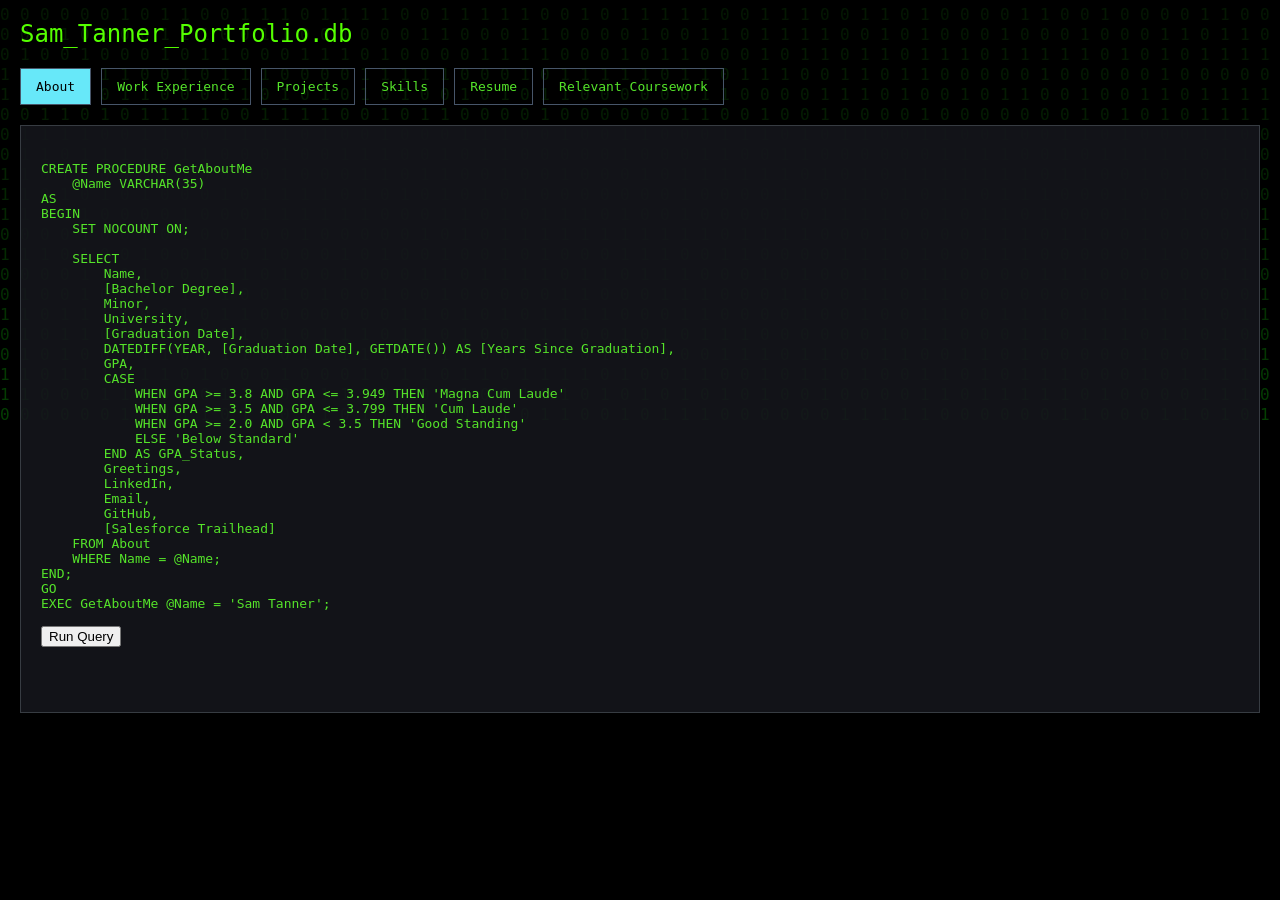
==== index.html @ 7ed2815c "Fixed resume link" ====
<!DOCTYPE html>
<html lang="en">
<head>
  <!-- Google tag (gtag.js) -->
  <script async src="https://www.googletagmanager.com/gtag/js?id=G-22ELZMKVN7"></script>
  <meta charset="UTF-8">
  <title>Sam Tanner Portfolio</title>
  <link rel="stylesheet" href="styles.css">
</head>
<body>

<canvas id="matrix"></canvas>

<header>Sam_Tanner_Portfolio.db</header>

<div class="tabs">
  <div class="tab active" onclick="showTab('about', this)">About</div>
  <div class="tab" onclick="showTab('workexperience', this)">Work Experience</div>
  <div class="tab" onclick="showTab('projects', this)">Projects</div>
  <div class="tab" onclick="showTab('skills', this)">Skills</div>
  <div class="tab" onclick="showTab('resume', this)">Resume</div>
  <div class="tab" onclick="showTab('relevant', this)">Relevant Coursework</div>
</div>

<div class="content">
  <div id="about" class="card">
CREATE PROCEDURE GetAboutMe
    @Name VARCHAR(35)
AS
BEGIN
    SET NOCOUNT ON;

    SELECT 
        Name, 
        [Bachelor Degree], 
        Minor, 
        University,
        [Graduation Date],
        DATEDIFF(YEAR, [Graduation Date], GETDATE()) AS [Years Since Graduation],
        GPA, 
        CASE 
            WHEN GPA >= 3.8 AND GPA <= 3.949 THEN 'Magna Cum Laude'
            WHEN GPA >= 3.5 AND GPA <= 3.799 THEN 'Cum Laude'
            WHEN GPA >= 2.0 AND GPA < 3.5 THEN 'Good Standing'
            ELSE 'Below Standard'
        END AS GPA_Status,
        Greetings,
        LinkedIn,
        Email,
        GitHub,
        [Salesforce Trailhead]
    FROM About
    WHERE Name = @Name;
END;
GO
EXEC GetAboutMe @Name = 'Sam Tanner';

<button onclick="runQuery('about')">Run Query</button>

<div id="results-about" style="display:none">
<div class="result-section">
<H3 class="label">Name:</H3> <span class="value">Sam Tanner</span>
<H3 class="label">Bachelor Degree:</H3> <span class="value">Information Systems (Data Engineering)</span>
<H3 class="label">Minor:</H3> <span class="value">Data Analytics</span>
<H3 class="label">University:</H3> <span class="value">Utah State University Jon M. Huntsman School of Business</span>
<H3 class="label">Graduation Date:</H3> <span class="value">April 2026</span>
<H3 class="label">Years Since Graduation:</H3> <span class="value">0</span>
<H3 class="label">GPA:</H3> <span class="value">3.73</span>
<H3 class="label">GPA_Status:</H3> <span class="value">Cum Laude</span>
</div>

<div class="result-section">
<H3 class="label">Greetings:</H3>
<span class="value">I am passionate about extracting, managing, and wrangling data to uncover insights and connect meaningful patterns. Throughout my studies, I have built a strong foundation in SQL, database management, Python programming, data analytics, data engineering, warehousing, visualization, and cloud computing principles in AWS. I also possess a broad understanding of various business functions, allowing me to translate complex data into actionable business insights.
I thrive in environments that foster curiosity, collaboration, and problem-solving, and I am eager to apply this mindset to address emerging, business-critical questions.</span>
</div>

<div class="result-section">
<H3 class="label">LinkedIn:</H3> <span class="value"><a href="https://www.linkedin.com/in/tannersam/" target="_blank">tannersam</a></span>
<H3 class="label">Email:</H3> <span class="value"><a href="mailto:samtann10@gmail.com">samtann10@gmail.com</a></span>
<H3 class="label">GitHub:</H3> <span class="value"><a href="https://github.com/samtann10" target="_blank">samtann10</a></span>
<H3 class="label">Salesforce Trailhead:</H3> <span class="value"><a href="https://salesforce.com/trailblazer/samtanner " target="_blank">samtann10</a></span>
</div>
</div>
  </div>


    <div id="workexperience" class="card" style="display:none">
SELECT Company, Location, Position, Duration, Responsibilities
FROM [Work Experience]
WHERE Name = 'Sam Tanner';

<button onclick="runQuery('workexperience')">Run Query</button>

<div id="results-workexperience" style="display:none">
<div class="result-section">
<H3 class="label">Company:</H3> <span class="value">Analytics Solutions Center – Utah State University (Client: Lee's Marketplace)</span>
<H3 class="label">Location:</H3> <span class="value">Logan, UT</span>
<H3 class="label">Position:</H3> <span class="value">Data Engineer</span>
<H3 class="label">Duration:</H3> <span class="value">Jan 2026 – Present</span>
<H3 class="label">Responsibilities:</H3> <span class="value">● Mapped data flows across 7 business systems, identifying integration gaps and automation opportunities
● Worked in a small team to redesign proposal for a Power Automate, Azure SQL, Power BI architecture and helped present findings to senior stakeholders and company management
● Contributing to ETL pipeline development, dashboard builds, and system documentation for live client-facing data modernization engagement
● Coordinating implementation readiness including Azure SQL database configuration, Power Automate environment setup, and Business Dynamics permission planning</span>
</div>

<div class="result-section">
<H3 class="label">Company:</H3> <span class="value">ScyTek Laboratories</span>
<H3 class="label">Location:</H3> <span class="value">Logan, UT</span>
<H3 class="label">Position:</H3> <span class="value">Shipping Quality Control</span>
<H3 class="label">Duration:</H3> <span class="value">Aug 2022 – Present</span>
<H3 class="label">Responsibilities:</H3> <span class="value">● Ensured secure handling and accurate processing of 25 shipments daily, maintaining 100% compliance with documentation protocols to maximize product shipment
● Collaborated with cross-functional teams of 20 employees, including production and customer service, to identify and resolve data inaccuracies, reducing labeling errors
● Utilized communication and tracking technologies to streamline workflows and maintain consistent communication for shipment verification and updates</span>
</div>

<div class="result-section">
<H3 class="label">Company:</H3> <span class="value">Quick Quack Car Wash</span>
<H3 class="label">Location:</H3> <span class="value">Providence, UT</span>
<H3 class="label">Position:</H3> <span class="value">Team Member</span>
<H3 class="label">Duration:</H3> <span class="value">Apr 2021 – Aug 2022</span>
<H3 class="label">Responsibilities:</H3> <span class="value">● Resolved customer inquiries for 500 customers daily, documenting incident reports to ensure operational transparency and enhance service quality
● Exceeded sales targets by 200%, leveraging interpersonal communication to increase membership adoption while upholding security of financial transactions
● Supervised 3-4 employees as shift lead, fostering a collaborative environment and driving efficient problem-solving to meet daily operational objectives</span>
</div>
</div>
  </div>

<div id="projects" class="card" style="display:none">

SELECT Category, Project, Year, Description 
FROM Projects
WHERE Name = 'Sam Tanner'
ORDER BY Subject DESC;

<button onclick="runQuery('projects')">Run Query</button>

<div id="results-projects" style="display:none">

<!-- ================= DATA ENGINEERING ================= -->
<h2>Data Engineering</h2>

<div class="result-section">
<H3 class="label">Project:</H3> <span class="value">Iron Will Sportsbook Data Mart - Group Project, 2 members</span>
<H3 class="label">Year:</H3> <span class="value">2025</span>
<H3 class="label">Description:</H3> <span class="value">• Designed and implemented a fully relational PostgreSQL data mart integrating multi-source sportsbook data (SQL Server + CSV), including schema design, ETL pipelines, ERD creation, and a comprehensive data dictionary.
• Engineered advanced data transformations for betting logic, including commission calculations, outcome determination, spread/over-under tagging, and game-level enrichment for analytics.
• Developed and executed PostgreSQL queries to identify high-value customers, luckiest bettors, costliest customers, weekly sports book performance, and team betting patterns, verifying the data mart’s accuracy and usefulness.
• Performed linear regression analyses to predict customer value, including correlation checks for collinearity, building models with demographic and engineered features to optimize explanatory power and insight for the business.</span>
<span class="value"><a href="files/Ironwill_ERD_P.png" target="_blank">Download ERD</a></span>
</div>

<div class="result-section">
<H3 class="label">Project:</H3> <span class="value">Eco Essentials Data Warehouse Implementation Project</span>
<H3 class="label">Year:</H3> <span class="value">2026</span>
<H3 class="label">Description:</H3> <span class="value">• Designed a dimensional model (star schema) integrating sales and marketing email data from Amazon RDS and S3, enabling analysis of sales trends and marketing campaign effectiveness, with conformed dimensions for consistency across processes.
• Extracted and loaded raw transactional data into Snowflake using Fivetran, then transformed it into dimensional models with dbt, including surrogate keys to relate fact and dimension tables.
• Applied dbt tests (unique, not_null, accepted_values, relationships) to ensure data integrity, scheduled daily data syncs via Fivetran, and automated dbt jobs for continuous updates.
• Implemented Change Data Capture (CDC) using Snowflake Streams and Tasks to process incremental data changes and automate transformations, improving pipeline efficiency and data freshness.
• Built interactive Power BI dashboards to visualize sales performance and marketing email conversions, providing actionable insights for Eco Essentials leadership.
• Presented a fully functional, scalable, and maintainable data warehouse ecosystem, demonstrating capabilities from data ingestion to business intelligence reporting.</span>
<span class="value"><a href="files/EcoEssntials_Model_PP.png" target="_blank">Download Dimensional Model</a></span>
</div>

<div class="result-section">
<H3 class="label">Project:</H3> <span class="value">Animal Vaccination Data Wrangling and Pivot Reporting (SQL Server)</span>
<H3 class="label">Year:</H3> <span class="value">2026</span>
<H3 class="label">Description:</H3> <span class="value">• Cleansed and standardized animal records by updating adoption statuses, normalizing vaccine names, removing duplicates, and trimming inconsistent text fields.
• Transformed vaccination data into a pivot-style report using SQL (via conditional aggregation) to display clear “Yes/No” vaccination statuses across multiple vaccine types.
• Validated data integrity by leveraging database triggers and audit logs to confirm that all cleansing operations were isolated to temporary tables and did not impact the original dataset.</span>
</div>

<div class="result-section">
<H3 class="label">Project:</H3> <span class="value">Forensic SQL Investigation: Bonus Fraud Detection (SQL Server)</span>
<H3 class="label">Year:</H3> <span class="value">2026</span>
<H3 class="label">Description:</H3> <span class="value">• Conducted SQL-based analysis of compensation and performance data to identify mismatches between employee rankings and bonus payouts, revealing that the top sales performer was not the highest bonus recipient.
• Examined database audit logs and access records to detect suspicious activity, including late-night system access and unauthorized modifications to bonus calculation logic that impacted payout outcomes.
• Built fraud detection queries using CASE logic and trigger analysis to classify bonus anomalies, flag irregular compensation patterns, and demonstrate how automated safeguards can prevent internal financial manipulation.</span>
</div>

<div class="result-section">
<H3 class="label">Project:</H3> <span class="value">SQL Data Wrangling</span>
<H3 class="label">Year:</H3> <span class="value">2024</span>
<H3 class="label">Description:</H3> <span class="value">This project focused on comprehensive data cleansing using SQL to prepare two datasets for analysis. It involved (1) Loading and inspecting data, (2) Deleting columns, (3) Handling duplicates, (4) Data type conversion, (5) Handling missing, inconsistent, and Null values, and (6) Dealing with outliers.</span>
</div>

<!-- ================= DATA ANALYTICS AND DASHBOARDS ================= -->
<h2>Data Analytics and Dashboards</h2>

<div class="result-section">
<H3 class="label">Project:</H3> <span class="value">Global Religious Landscape Dashboard</span>
<H3 class="label">Year:</H3> <span class="value">2025</span>
<H3 class="label">Description:</H3> <span class="value">• Cleansed, merged, and transformed datasets using Pandas and Power Query to prepare accurate and analyzable data.
• Designed and developed an interactive Tableau dashboard and Story applying layout, color, typography, and Gestalt principles to visualize spatial, trend, and magnitude insights.
• Created an executive summary and delivered a 4-minute presentation synthesizing data insights, credibility, and policy implications for a UN-style audience.</span>
<span class="value"><a href="files/Global_Religious_Trends_PP.twbx" target="_blank">Download TWBX file</a></span>
<span class="value"><a href="files/Global_Religious_Trends_Powerpoint_Portfolio.pptx" target="_blank">Download PowerPoint</a></span>
<span class="value"><a href="files/GLS_presentation_PP.mp4" target="_blank">Download Presentation</a></span>
</div>

<div class="result-section">
<H3 class="label">Project:</H3> <span class="value">Food Consumer Price Index Analysis</span>
<H3 class="label">Year:</H3> <span class="value">2026</span>
<H3 class="label">Description:</H3> <span class="value">Collaborated in a team of 2 members to use Python, Pandas, and Power Query to clean, transform, and integrate raw Food Consumer Price Index (CPI) data from the Bureau of Labor Statistics (BLS) and USDA. Built a Tableau Story analyzing food price trends from 1974–2024, with forecasts through 2033, to inform general consumers about evolving food purchasing patterns. The project was presented to USU Huntsman School of Business faculty as part of the 2026 Hack-A-New-Year competition.</span>
<span class="value"><a href="files/CPI Story Powerpoint Portfolio.pptx" target="_blank">Download PowerPoint</a></span>
</div>

<div class="result-section">
<H3 class="label">Project:</H3> <span class="value">Supply Chain Management Data App</span>
<H3 class="label">Year:</H3> <span class="value">2026</span>
<H3 class="label">Description:</H3> <span class="value">• Built a production-grade supply chain analytics data app on Databricks Apps, Streamlit, and Unity Catalog, delivering live dashboards, governed data access, and natural language querying with enterprise data controls.
• Developed as part of the Utah State University HackUSU competition, leveraging governance frameworks and scalable architecture from Databricks and presented the project to judges during competition review.
• Collaborated as a small team using Kiro and Cursor AI for rapid spec-driven development, delivering a production-ready solution that was formally presented, evaluated, and judged in a competitive hackathon environment.</span>
</div>

<div class="result-section">
<H3 class="label">Project:</H3> <span class="value">Group Project Data Analysis of the Nashville AirBnB Market</span>
<H3 class="label">Year:</H3> <span class="value">2024</span>
<H3 class="label">Description:</H3> <span class="value">In a 2 member group project, we were tasked with cleansing and analyzing a 2000-row dataset of Airbnb listings in the Nashville, Tennessee area. Our main objectives were to uncover and assess the investment potential of the area and to present our findings, delivering a data-driven investment recommendation.</span>
</div>

<!-- ================= CODING ================= -->
<h2>Coding</h2>

<div class="result-section">
<H3 class="label">Project:</H3> <span class="value">Cryptocurrency Arbitrage Trader</span>
<H3 class="label">Year:</H3> <span class="value">2025</span>
<H3 class="label">Description:</H3> <span class="value">• Developed a Python-based crypto arbitrage detection program using NetworkX graphs and live API data to identify optimal multi-currency exchange paths and detect dis-equilibrium cycles.
• Automated data collection and storage of daily exchange-rate snapshots for 13 cryptocurrencies in CSV format, organizing datasets for analysis.
• Implemented trading logic by linking arbitrage signals to a trading API (e.g., Alpaca) to execute real-time paper trades on profitable currency-exchange cycles.</span>
</div>

<div class="result-section">
<H3 class="label">Project:</H3> <span class="value">Stock Trading Strategy Simulator</span>
<H3 class="label">Year:</H3> <span class="value">2024</span>
<H3 class="label">Description:</H3> <span class="value">• Developed dynamic Python-based stock evaluator for 10 stocks based on time-series data retrieved via API
• Implemented 3 trading strategies - mean reversion, Bollinger Bands, and simple moving average - to generate daily buy/sell targets
• Utilized functions and dictionaries, exporting results in JSON format for further analysis to identify buying/selling points and storing results in CSV files for easy readability</span>
<span class="value"><a href="https://github.com/samtann10/Stock-Trader" target="_blank">View on GitHub</a></span>
</div>

<div class="result-section">
<H3 class="label">Project:</H3> <span class="value">BlackJack Game Simulation</span>
<H3 class="label">Year:</H3> <span class="value">2025</span>
<H3 class="label">Description:</H3> <span class="value">Designed and implemented a Python-based Blackjack game simulation, incorporating object-oriented programming principles to create classes for cards, decks, players, and game logic. The simulation included features such as shuffling, dealing, player actions (hit, stand, double down), and dealer behavior. The program was tested with various scenarios to ensure accurate game mechanics and outcomes.</span>
</div>

<div class="result-section">
<H3 class="label">Project:</H3> <span class="value">Mobile App Prototype UI Design</span>
<H3 class="label">Year:</H3> <span class="value">2025</span>
<H3 class="label">Description:</H3> <span class="value">Designed and developed an interactive mobile app prototype on Figma for a potential kitchen aid and supply tracker tech startup during a hackathon.</span>
</div>

<!-- ================= CLOUD COMPUTING ================= -->
<h2>Cloud Computing</h2>

<div class="result-section">
<H3 class="label">Project:</H3> <span class="value">Cloud-Native Image Ingestion Pipeline with AWS Services</span>
<H3 class="label">Year:</H3> <span class="value">2026</span>
<H3 class="label">Description:</H3> <span class="value">• Used Amazon EventBridge Scheduler to automatically trigger a Docker-based Lambda function every 5 minutes, enabling a fully automated, event-driven workflow without manual intervention.
• Orchestrated the pipeline by having EventBridge reliably invoke Lambda to fetch NASA EPIC images and upload them to S3, ensuring consistent and scalable execution.
• Leveraged EventBridge to decouple system components, allowing seamless integration between Lambda, S3, and SNS while maintaining a resilient and maintainable cloud architecture.</span>
<span class="value"><a href="files/SNS_Sample.png" target="_blank">SNS Sample</a></span>
</div>

<div class="result-section">
<H3 class="label">Project:</H3> <span class="value">AWS Dynamic Website Hosting</span>
<H3 class="label">Year:</H3> <span class="value">2026</span>
<H3 class="label">Description:</H3> <span class="value">• Designed and deployed a scalable cloud architecture on AWS using an EC2 Launch Template, Auto Scaling Group, and Application Load Balancer to host a dynamic web application, ensuring high availability and fault tolerance.
• Implemented load balancing and traffic routing by configuring an Application Load Balancer with a target group tied to EC2 instances, enabling reliable access via a public DNS endpoint over HTTP (port 80).
• Automated infrastructure provisioning and scaling by integrating an Auto Scaling Group with the launch template, allowing dynamic instance scaling based on demand while maintaining consistent application performance.</span>
</div>

<!-- ================= CYBERSECURITY ================= -->
<h2>Cybersecurity</h2>

<div class="result-section">
<H3 class="label">Project:</H3> <span class="value">Cybersecurity Reference Tool</span>
<H3 class="label">Year:</H3> <span class="value">2025</span>
<H3 class="label">Description:</H3> <span class="value">• Collaborated in a team of 4 members to develop an interactive cybersecurity education web app using Python and Flask, featuring multiple modules that teach core concepts such as SQL Injection, XSS, phishing, networking, and password security.
• Implemented hands-on security simulations (e.g., SQL injection login bypass, XSS input testing, and a client-side keylogger demo) to help users understand real-world vulnerabilities in a safe, controlled environment.
• Integrated authentication and secure practices, including HTTP Basic Authentication with hashed credentials, while also intentionally demonstrating insecure patterns for educational comparison.
• Designed engaging user experience with quizzes and dynamic content, reinforcing learning through interactive assessments and real-time feedback across all cybersecurity topics.</span>
</div>

</div>
</div>

  <div id="skills" class="card" style="display:none">
SELECT DISTINCT Category, SkillName
FROM Skills
WHERE Name = 'Sam Tanner';

<button onclick="runQuery('skills')">Run Query</button>

<div id="results-skills" style="display:none">
<div class="result-section">
<H3 class="label">Data Engineering Core:</H3> <span class="value">Python (Pandas, NumPy, APIs), SQL (SQL Server, MySQL, PostgreSQL), Excel, Power Query (advanced formulas), OOP, Data Structures & Algorithms, Dimensional Modeling, Data Warehousing (Kimball Methodology, BUS Architecture)</span>
</div>

<div class="result-section">
<H3 class="label">Cloud & Tools:</H3> <span class="value">AWS (Lambda, SNS, EventBridge, Load Balancing, Auto-Scaling, Basic IAM Administration), Linux (foundational), GitHub, Jupyter Notebooks, Snowflake, dbt, FiveTran, Docker, kiro, Cursor, Databricks, Power Automate, Azure SQL Database, Claude Code</span>
</div>

<div class="result-section">
<H3 class="label">Database & Visualization:</H3> <span class="value">ERD design (Lucidchart, Figma), Tableau Desktop (certified), Power BI, Google Analytics 4</span>
</div>

<div class="result-section">
<H3 class="label">Data Pipelines:</H3> <span class="value">Web JSON/API, ETL workflows (Medallion Architecture), structured and unstructured data processing</span>
</div>

<div class="result-section">
<H3 class="label">Soft Skills:</H3> <span class="value">Communication, Critical Thinking, Problem-Solving, Attention to Detail, Collaboration, Storytelling with Data, Business Acumen, Curiosity, Presentation Skills, Systems Thinking, Time Management, Adaptability, Ownership, Accountability, Emotional Intelligence, Patience, Resilience</span>
</div>

</div>

  </div>

  <div id="resume" class="card" style="display:none">
SELECT * FROM Resume;

<button onclick="runQuery('resume')">Run Query</button>

<div id="results-resume" style="display:none">
<span class="value"><a href="files/Samuel_Tanner_Resume_PP.pdf" target="_blank">Download Resume</a></span>
<iframe src="files/Samuel_Tanner_Resume_PP.pdf" width="100%" height="600px"></iframe>
</div>

  </div>
</div>

  <div id="relevant" class="card" style="display:none">
SELECT CourseType, CourseName, Grade, Year
FROM RelevantCoursework
ORDER BY
  CASE
    WHEN CourseType = 'Data' THEN 1
    WHEN CourseType = 'Business Acumen' THEN 2
    ELSE 3
  END,
  Year DESC,
  CourseName;

<button onclick="runQuery('relevant')">Run Query</button>

<div id="results-relevant" style="display:none">
  <div class="result-section"><span class="label">CourseType: Data</span> <span class="value">Advanced Database Management, A, 2026</span></div>
  <div class="result-section"><span class="label">CourseType: Data</span> <span class="value">Intro to Cloud Computing, A, 2026</span></div>
  <div class="result-section"><span class="label">CourseType: Data</span> <span class="value">Data Warehousing, A, 2026</span></div>
  <div class="result-section"><span class="label">CourseType: Data</span> <span class="value">Advanced Python Programming for Data Analytics, A, 2025</span></div>
  <div class="result-section"><span class="label">CourseType: Data</span> <span class="value">Data Pipeline Engineering, A, 2025</span></div>
  <div class="result-section"><span class="label">CourseType: Data</span> <span class="value">Database Management, A, 2025</span></div>
  <div class="result-section"><span class="label">CourseType: Data</span> <span class="value">Data Visualization with Tableau, A, 2025</span></div>
  <div class="result-section"><span class="label">CourseType: Data</span> <span class="value">Introduction to Python Programming, A, 2025</span></div>
  <div class="result-section"><span class="label">CourseType: Data</span> <span class="value">Introduction to Modern Data Analytics, A, 2024</span></div>
  <div class="result-section"><span class="label">CourseType: Data</span> <span class="value">Making Decisions With Data (Stats), A-, 2024</span></div>
  <div class="result-section"><span class="label">CourseType: Business Acumen</span> <span class="value">Systems Strategy and Problem Solving (Business Capstone), A-, 2025</span></div>
  <div class="result-section"><span class="label">CourseType: Business Acumen</span> <span class="value">Operations Management, A, 2025</span></div>
  <div class="result-section"><span class="label">CourseType: Business Acumen</span> <span class="value">Investments, A, 2025</span></div>
  <div class="result-section"><span class="label">CourseType: Business Acumen</span> <span class="value">Fundamentals of Marketing, A, 2024</span></div>
  <div class="result-section"><span class="label">CourseType: Business Acumen</span> <span class="value">Corporate Finance, A, 2024</span></div>
  <div class="result-section"><span class="label">CourseType: Business Acumen</span> <span class="value">Introduction to Macroeconomics, A, 2024</span></div>
  <div class="result-section"><span class="label">CourseType: Business Acumen</span> <span class="value">Introduction to Microeconomics, A-, 2024</span></div>
  <div class="result-section"><span class="label">CourseType: Business Acumen</span> <span class="value">Business Law, A-, 2024</span></div>
  <div class="result-section"><span class="label">CourseType: Business Acumen</span> <span class="value">Leadership, A, 2024</span></div>
  <div class="result-section"><span class="label">CourseType: Business Acumen</span> <span class="value">Financial Accounting, B+, 2024</span></div>
  <div class="result-section"><span class="label">CourseType: Business Acumen</span> <span class="value">Managerial Accounting, B, 2024</span></div>
  <div class="result-section"><span class="label">CourseType: Business Acumen</span> <span class="value">Excel Business Analysis, A, 2023</span></div>
  <div class="result-section"><span class="label">CourseType: Other</span> <span class="value">Cybersecurity Principles, A, 2025</span></div>
  <div class="result-section"><span class="label">CourseType: Other</span> <span class="value">Salesforce Administration Trailhead, A, 2025</span></div>
  <div class="result-section"><span class="label">CourseType: Other</span> <span class="value">Calculus 1, B+, 2024</span></div>
  <div class="result-section"><span class="label">CourseType: Other</span> <span class="value">Intro Computer Science 2, B-, 2023</span></div>
</div>

  </div>

<script src="main.js"></script>

</body>
</html>
---- styles.css ----
body {
  margin: 0;
  font-family: monospace;
  overflow-x: hidden;
  background: black;
  color: #55e42a;
  position: relative;
}

header {
  padding: 20px;
  font-size: 24px;
  color: hsl(100, 100%, 50%);
  position: relative;
  z-index: 2;
}

.tabs {
  display: flex;
  gap: 10px;
  padding: 0 20px;
  position: relative;
  z-index: 2;
}

.tab {
  padding: 10px 15px;
  border: 1px solid #475569;
  cursor: pointer;
  z-index: 2;
}

.tab.active {
  background: #67e8f9;
  color: black;
}

.content {
  padding: 20px;
  position: relative;
  z-index: 2;
}

.card {
  border: 1px solid #373c42;
  padding: 20px;
  background: rgba(21, 22, 27, 0.9);
  white-space: pre-wrap;
  position: relative;
  z-index: 2;
}

canvas {
  position: fixed;
  top: 0;
  left: 0;
  z-index: 1;
}

.label {
  color: #55e42a;
  display: block;
  font-weight: bold;
  margin-top: 12px;
  margin-bottom: 6px;
  font-size: 14px;
  letter-spacing: 0.5px;
}

.label:first-of-type {
  margin-top: 0;
}

.value {
  color: white;
  display: block;
  margin-bottom: 8px;
  padding-left: 12px;
  border-left: 2px solid #55e42a;
  line-height: 1.6;
  white-space: pre-wrap;
}

.value a {
  color: #55e42a;
  text-decoration: underline;
}

.value a:hover {
  color: white;
}

.result-section {
  margin-bottom: 24px;
  padding-bottom: 16px;
  border-bottom: 1px solid #373c42;
}

.result-section:last-child {
  border-bottom: none;
  margin-bottom: 0;
}
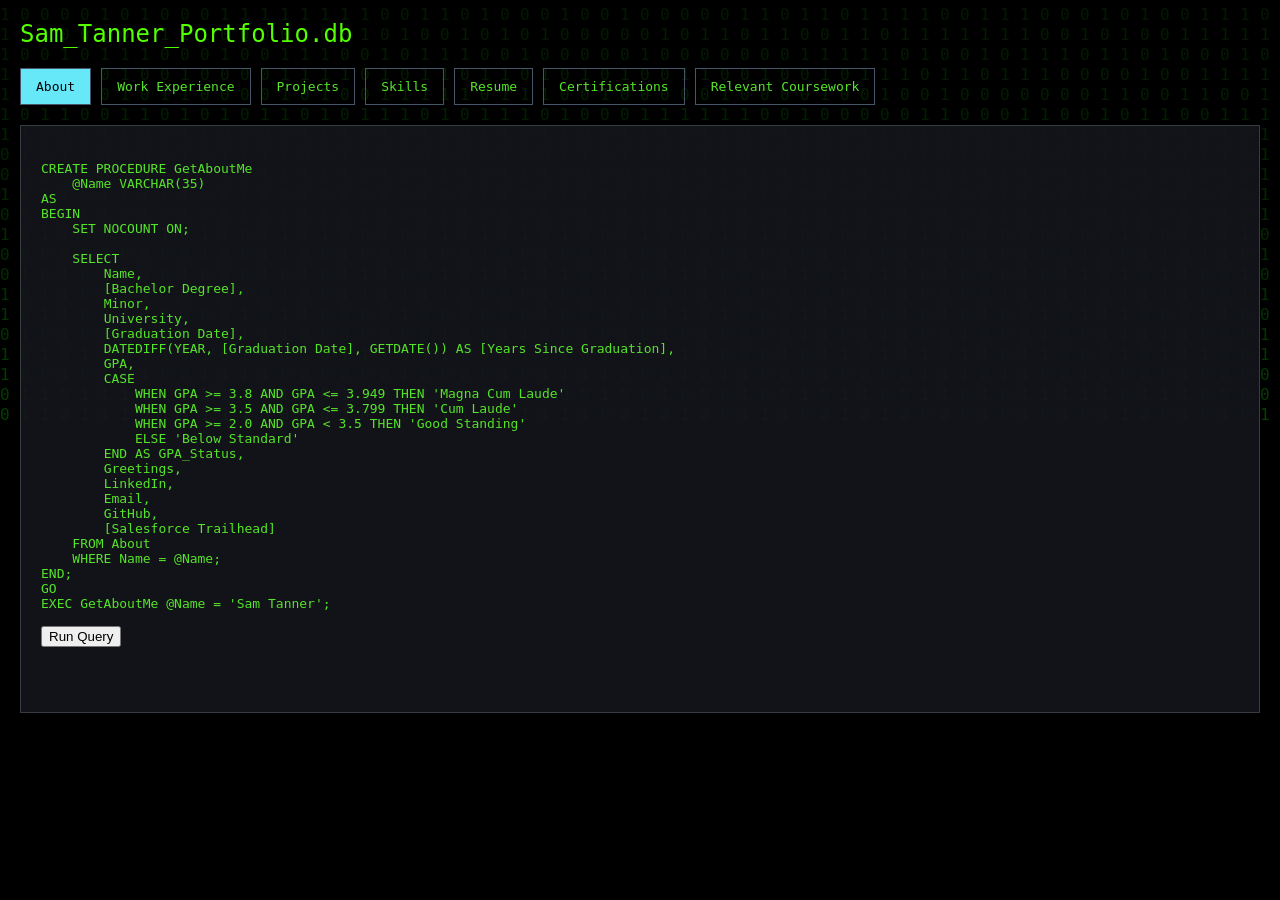
==== commit 94d65714: "Add Certifications" ====
--- a/index.html
+++ b/index.html
@@ -19,6 +19,7 @@
   <div class="tab" onclick="showTab('projects', this)">Projects</div>
   <div class="tab" onclick="showTab('skills', this)">Skills</div>
   <div class="tab" onclick="showTab('resume', this)">Resume</div>
+  <div class="tab" onclick="showTab('certifications', this)">Certifications</div>
   <div class="tab" onclick="showTab('relevant', this)">Relevant Coursework</div>
 </div>
 
@@ -87,8 +88,9 @@
 
     <div id="workexperience" class="card" style="display:none">
 SELECT Company, Location, Position, Duration, Responsibilities
-FROM [Work Experience]
-WHERE Name = 'Sam Tanner';
+FROM [Work Experience] w 
+  JOIN About a ON w.Name = a.Name
+WHERE a.Name = 'Sam Tanner';
 
 <button onclick="runQuery('workexperience')">Run Query</button>
 
@@ -129,7 +131,8 @@
 <div id="projects" class="card" style="display:none">
 
 SELECT Category, Project, Year, Description 
-FROM Projects
+FROM Projects p 
+  JOIN About a ON p.Name = a.Name
 WHERE Name = 'Sam Tanner'
 ORDER BY Subject DESC;
 
@@ -288,8 +291,8 @@
 
   <div id="skills" class="card" style="display:none">
 SELECT DISTINCT Category, SkillName
-FROM Skills
-WHERE Name = 'Sam Tanner';
+FROM Skills s JOIN About a ON s.Name = a.Name
+WHERE a.Name = 'Sam Tanner';
 
 <button onclick="runQuery('skills')">Run Query</button>
 
@@ -331,9 +334,35 @@
   </div>
 </div>
 
+  <div id="certifications" class="card" style="display:none">
+SELECT DISTINCT 
+  CertificationName, 
+  Score, 
+  IssueDate,
+  IssuingOrganization,
+  CASE CertificationName 
+    WHEN 'SnowPro Associate: Platform Certification' THEN '<a href="https://api.accredible.com/v1/frontend/credential_website_embed_image/certificate/180485527">Snowflake URL</a>'
+    WHEN 'Tableau Desktop Specialist' THEN '<a href="https://www.salesforce.com/trailblazer/profile/samtanner">Tableau URL</a>'
+    ELSE NULL
+  END AS CredentialURL
+FROM Certifications c 
+  JOIN About a ON c.Name = a.Name
+WHERE a.Name = 'Sam Tanner'
+ORDER BY IssueDate DESC;
+
+<button onclick="runQuery('certifications')">Run Query</button>
+
+<div id="results-certifications" style="display:none">
+  <div class="result-section"><span class="label">Certification:</span> <span class="value">SnowPro Associate: Platform Certification, 92.5%, 4/22/2026, Snowflake, https://api.accredible.com/v1/frontend/credential_website_embed_image/certificate/180485527 </span></div>
+    <div class="result-section"><span class="label">Certification:</span> <span class="value">Tableau Desktop Specialist, PASS, 12/12/2025, Salesforce, https://www.salesforce.com/trailblazer/profile/samtanner </span></div>
+</div>
+  </div>
+
   <div id="relevant" class="card" style="display:none">
 SELECT CourseType, CourseName, Grade, Year
-FROM RelevantCoursework
+FROM RelevantCoursework r 
+  JOIN About a ON r.Name = a.Name
+WHERE a.Name = 'Sam Tanner'
 ORDER BY
   CASE
     WHEN CourseType = 'Data' THEN 1
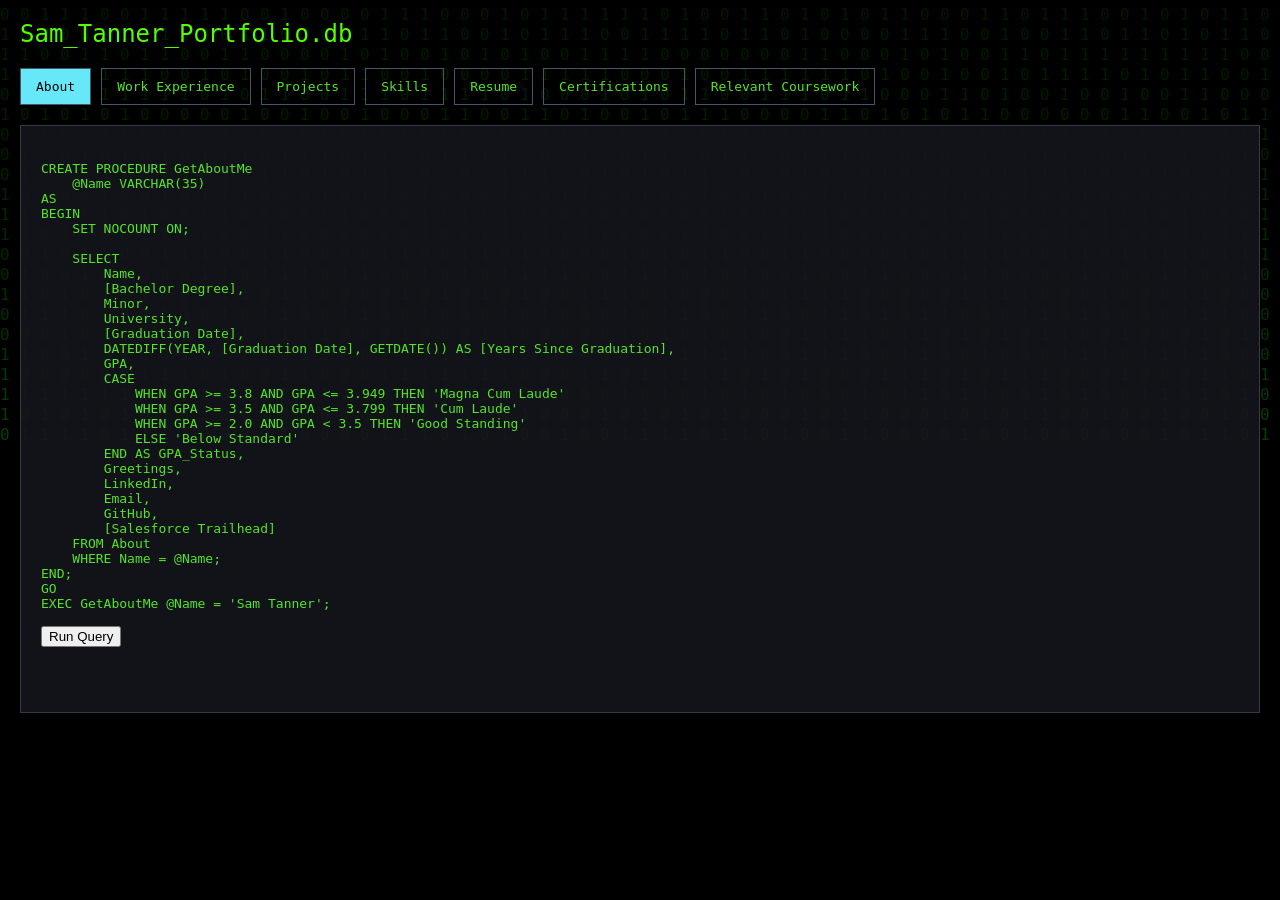
==== commit 31740a48: "Added warehouse link" ====
--- a/index.html
+++ b/index.html
@@ -162,7 +162,8 @@
 • Implemented Change Data Capture (CDC) using Snowflake Streams and Tasks to process incremental data changes and automate transformations, improving pipeline efficiency and data freshness.
 • Built interactive Power BI dashboards to visualize sales performance and marketing email conversions, providing actionable insights for Eco Essentials leadership.
 • Presented a fully functional, scalable, and maintainable data warehouse ecosystem, demonstrating capabilities from data ingestion to business intelligence reporting.</span>
-<span class="value"><a href="files/EcoEssntials_Model_PP.png" target="_blank">Download Dimensional Model</a></span>
+<span class="value"><a href="files/EcoEssentials_Dashboard_PP.pbix" target="_blank">Download Power BI Dashboard</a></span>
+<span class="value"><a href="https://github.com/samtann10/data-5360-dbt" target="_blank">View Project Details on GitHub</a></span>
 </div>
 
 <div class="result-section">
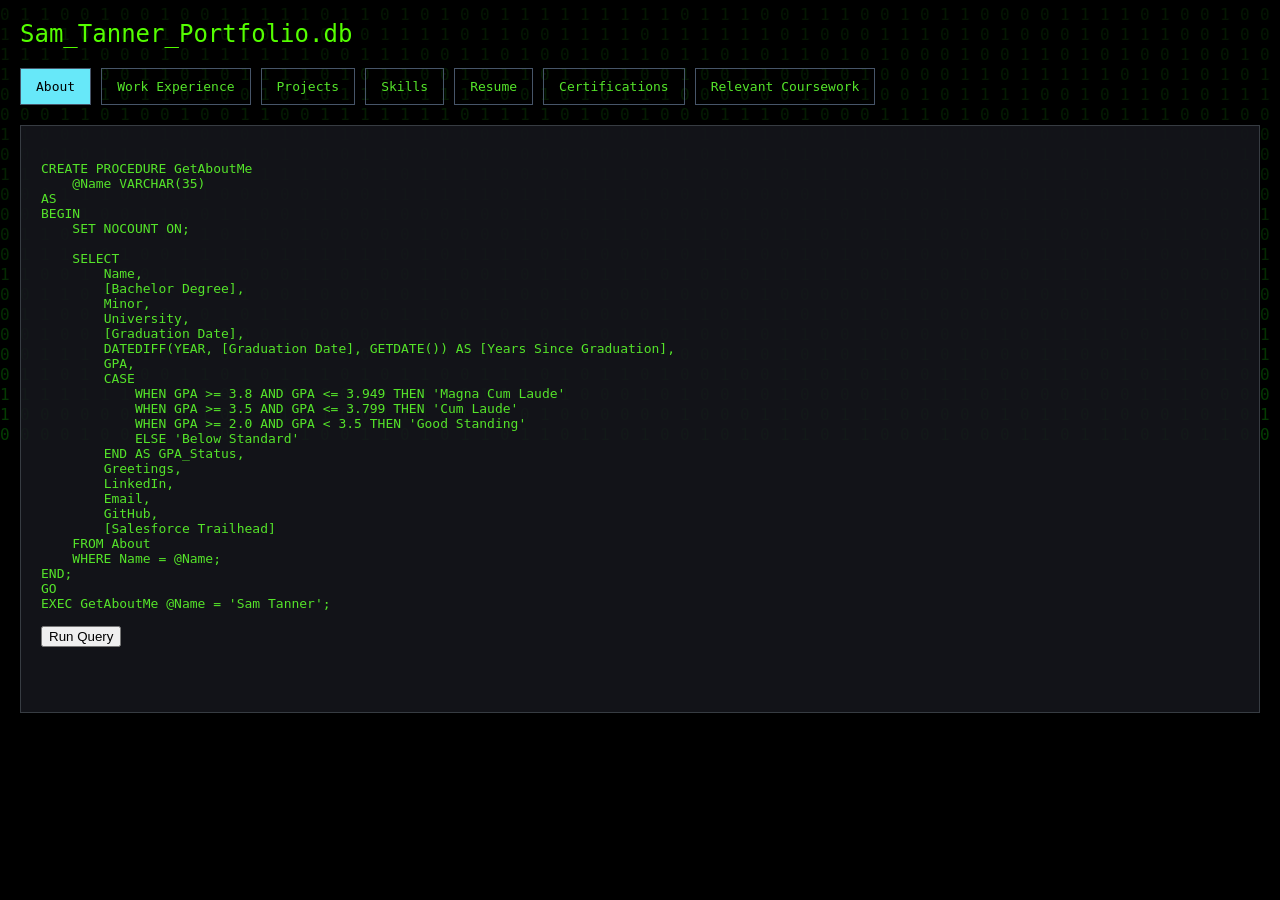
==== commit b4965173: "Updated Projects" ====
--- a/index.html
+++ b/index.html
@@ -163,7 +163,7 @@
 • Built interactive Power BI dashboards to visualize sales performance and marketing email conversions, providing actionable insights for Eco Essentials leadership.
 • Presented a fully functional, scalable, and maintainable data warehouse ecosystem, demonstrating capabilities from data ingestion to business intelligence reporting.</span>
 <span class="value"><a href="files/EcoEssentials_Dashboard_PP.pbix" target="_blank">Download Power BI Dashboard</a></span>
-<span class="value"><a href="https://github.com/samtann10/data-5360-dbt" target="_blank">View Project Details on GitHub</a></span>
+<span class="value"><a href="https://github.com/samtann10/data-5360-dbt/blob/main/README.md" target="_blank">View Project Details on GitHub</a></span>
 </div>
 
 <div class="result-section">
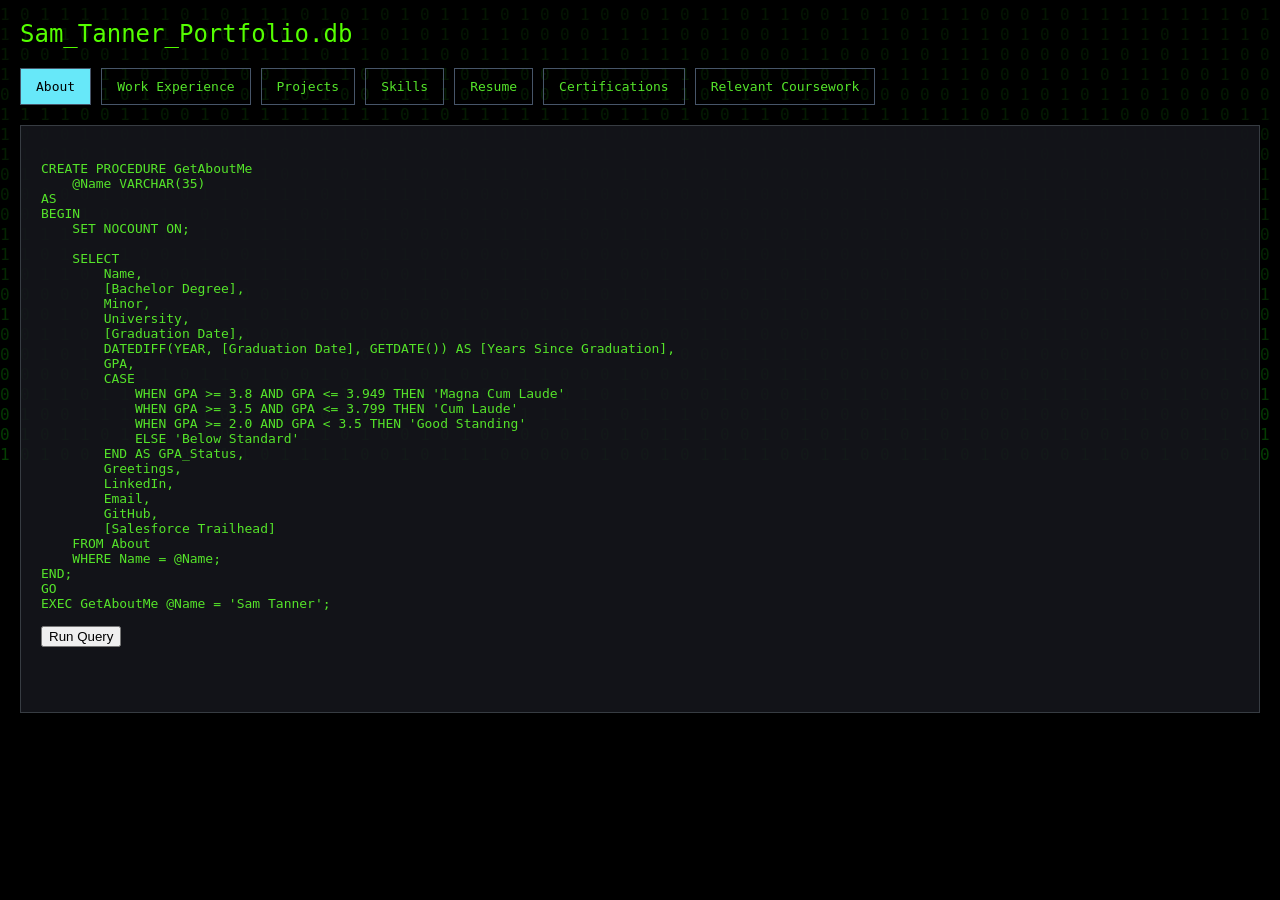
==== commit 0edd101f: "Added video" ====
--- a/index.html
+++ b/index.html
@@ -162,8 +162,9 @@
 • Implemented Change Data Capture (CDC) using Snowflake Streams and Tasks to process incremental data changes and automate transformations, improving pipeline efficiency and data freshness.
 • Built interactive Power BI dashboards to visualize sales performance and marketing email conversions, providing actionable insights for Eco Essentials leadership.
 • Presented a fully functional, scalable, and maintainable data warehouse ecosystem, demonstrating capabilities from data ingestion to business intelligence reporting.</span>
+<span class="value"><a href="https://github.com/samtann10/data-5360-dbt/blob/main/README.md" target="_blank">View Project Details on GitHub</a></span>
 <span class="value"><a href="files/EcoEssentials_Dashboard_PP.pbix" target="_blank">Download Power BI Dashboard</a></span>
-<span class="value"><a href="https://github.com/samtann10/data-5360-dbt/blob/main/README.md" target="_blank">View Project Details on GitHub</a></span>
+<span class="value"><a href="files/ecoessentials_demo_pp.mp4" target="_blank">View Dashboard Presentation</a></span>
 </div>
 
 <div class="result-section">
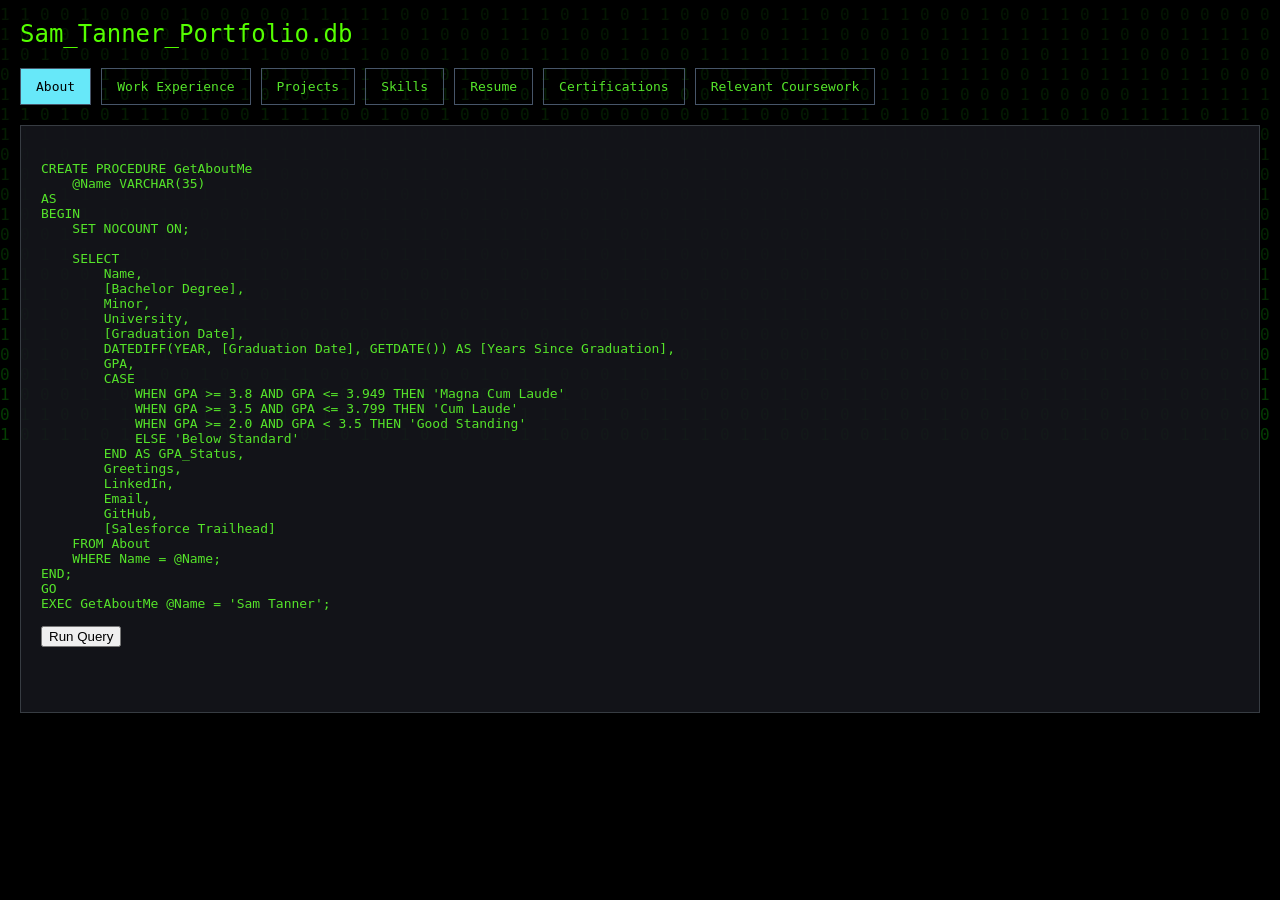
==== commit d5ebbb29: "Updated AboutMe" ====
--- a/index.html
+++ b/index.html
@@ -66,7 +66,7 @@
 <H3 class="label">University:</H3> <span class="value">Utah State University Jon M. Huntsman School of Business</span>
 <H3 class="label">Graduation Date:</H3> <span class="value">April 2026</span>
 <H3 class="label">Years Since Graduation:</H3> <span class="value">0</span>
-<H3 class="label">GPA:</H3> <span class="value">3.73</span>
+<H3 class="label">GPA:</H3> <span class="value">3.74</span>
 <H3 class="label">GPA_Status:</H3> <span class="value">Cum Laude</span>
 </div>
 
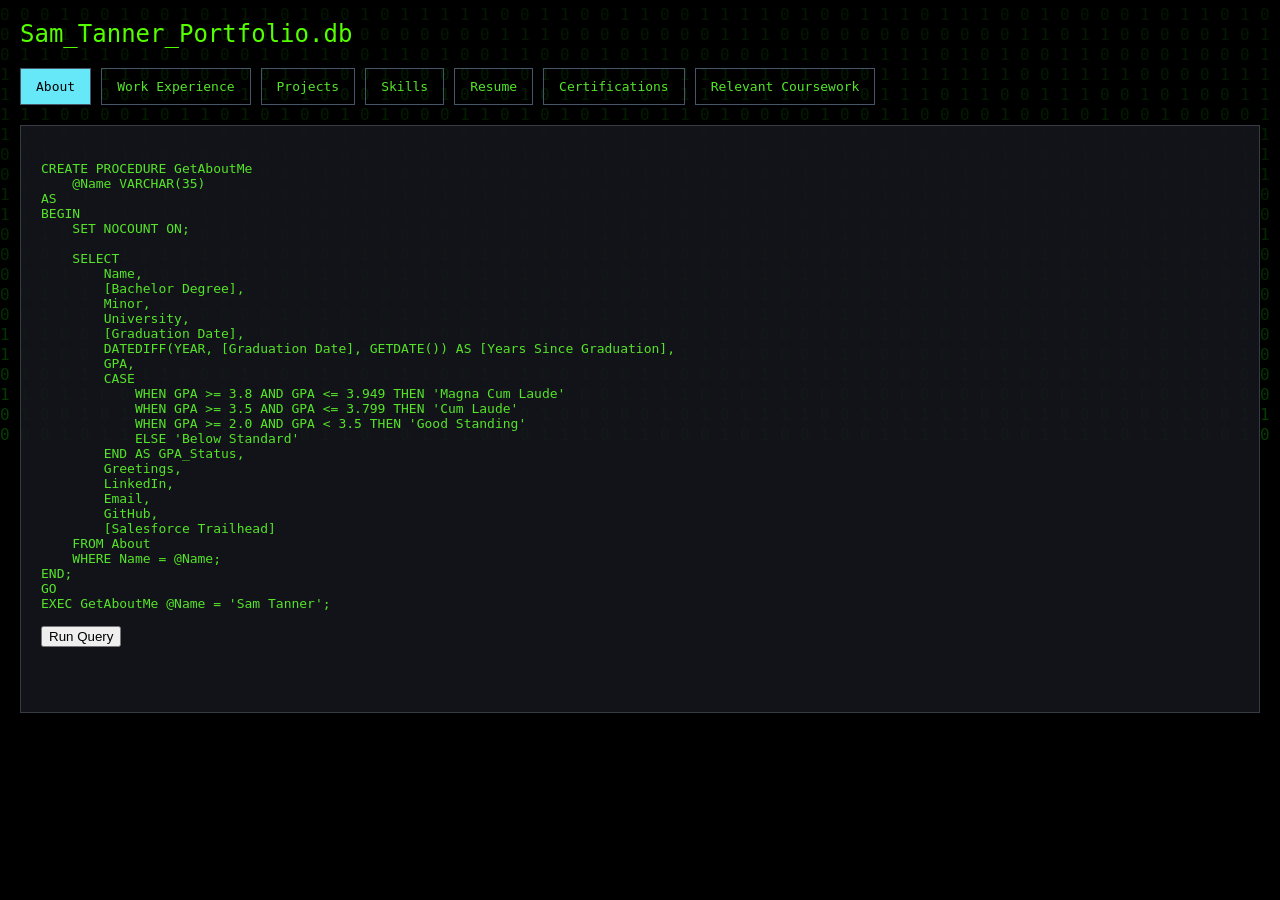
==== commit da4fc06f: "Updated Skills Section" ====
--- a/index.html
+++ b/index.html
@@ -343,8 +343,8 @@
   IssueDate,
   IssuingOrganization,
   CASE CertificationName 
-    WHEN 'SnowPro Associate: Platform Certification' THEN '<a href="https://api.accredible.com/v1/frontend/credential_website_embed_image/certificate/180485527">Snowflake URL</a>'
-    WHEN 'Tableau Desktop Specialist' THEN '<a href="https://www.salesforce.com/trailblazer/profile/samtanner">Tableau URL</a>'
+    WHEN 'SnowPro Associate: Platform Certification' THEN 'Snowflake URL'
+    WHEN 'Tableau Desktop Specialist' THEN 'Tableau URL'
     ELSE NULL
   END AS CredentialURL
 FROM Certifications c 
@@ -355,8 +355,8 @@
 <button onclick="runQuery('certifications')">Run Query</button>
 
 <div id="results-certifications" style="display:none">
-  <div class="result-section"><span class="label">Certification:</span> <span class="value">SnowPro Associate: Platform Certification, 92.5%, 4/22/2026, Snowflake, https://api.accredible.com/v1/frontend/credential_website_embed_image/certificate/180485527 </span></div>
-    <div class="result-section"><span class="label">Certification:</span> <span class="value">Tableau Desktop Specialist, PASS, 12/12/2025, Salesforce, https://www.salesforce.com/trailblazer/profile/samtanner </span></div>
+  <div class="result-section"><span class="label">Certification:</span> <span class="value">SnowPro Associate: Platform Certification, 92.5%, 4/22/2026, Snowflake, <a href="https://api.accredible.com/v1/frontend/credential_website_embed_image/certificate/180485527">Snowflake URL</a> </span></div>
+    <div class="result-section"><span class="label">Certification:</span> <span class="value">Tableau Desktop Specialist, PASS, 12/12/2025, Salesforce, <a href="https://www.salesforce.com/trailblazer/profile/samtanner">Tableau URL</a> </span></div>
 </div>
   </div>
 
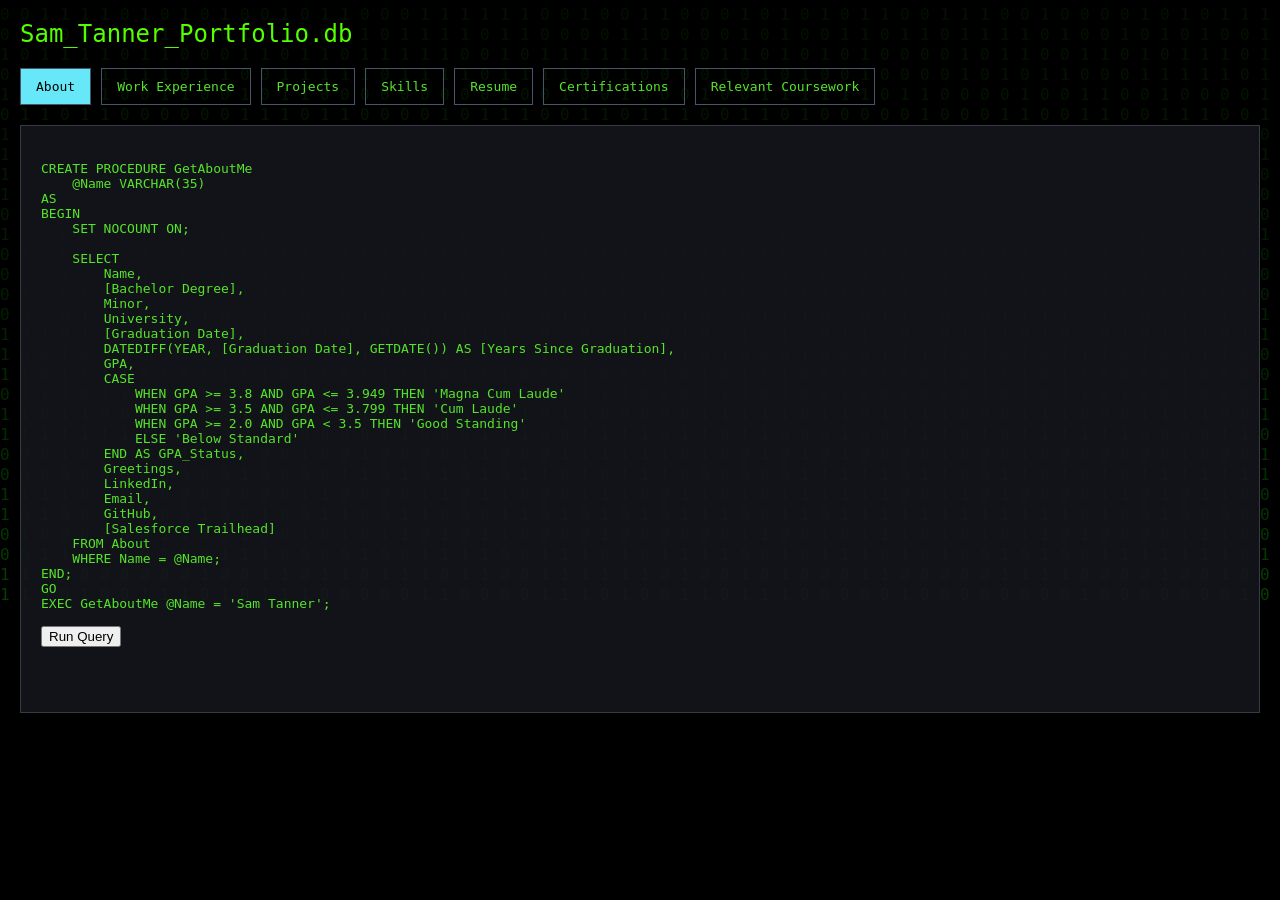
==== commit 7ced3b36: "Updated About Me" ====
--- a/index.html
+++ b/index.html
@@ -66,7 +66,7 @@
 <H3 class="label">University:</H3> <span class="value">Utah State University Jon M. Huntsman School of Business</span>
 <H3 class="label">Graduation Date:</H3> <span class="value">April 2026</span>
 <H3 class="label">Years Since Graduation:</H3> <span class="value">0</span>
-<H3 class="label">GPA:</H3> <span class="value">3.74</span>
+<H3 class="label">GPA:</H3> <span class="value">3.75</span>
 <H3 class="label">GPA_Status:</H3> <span class="value">Cum Laude</span>
 </div>
 
